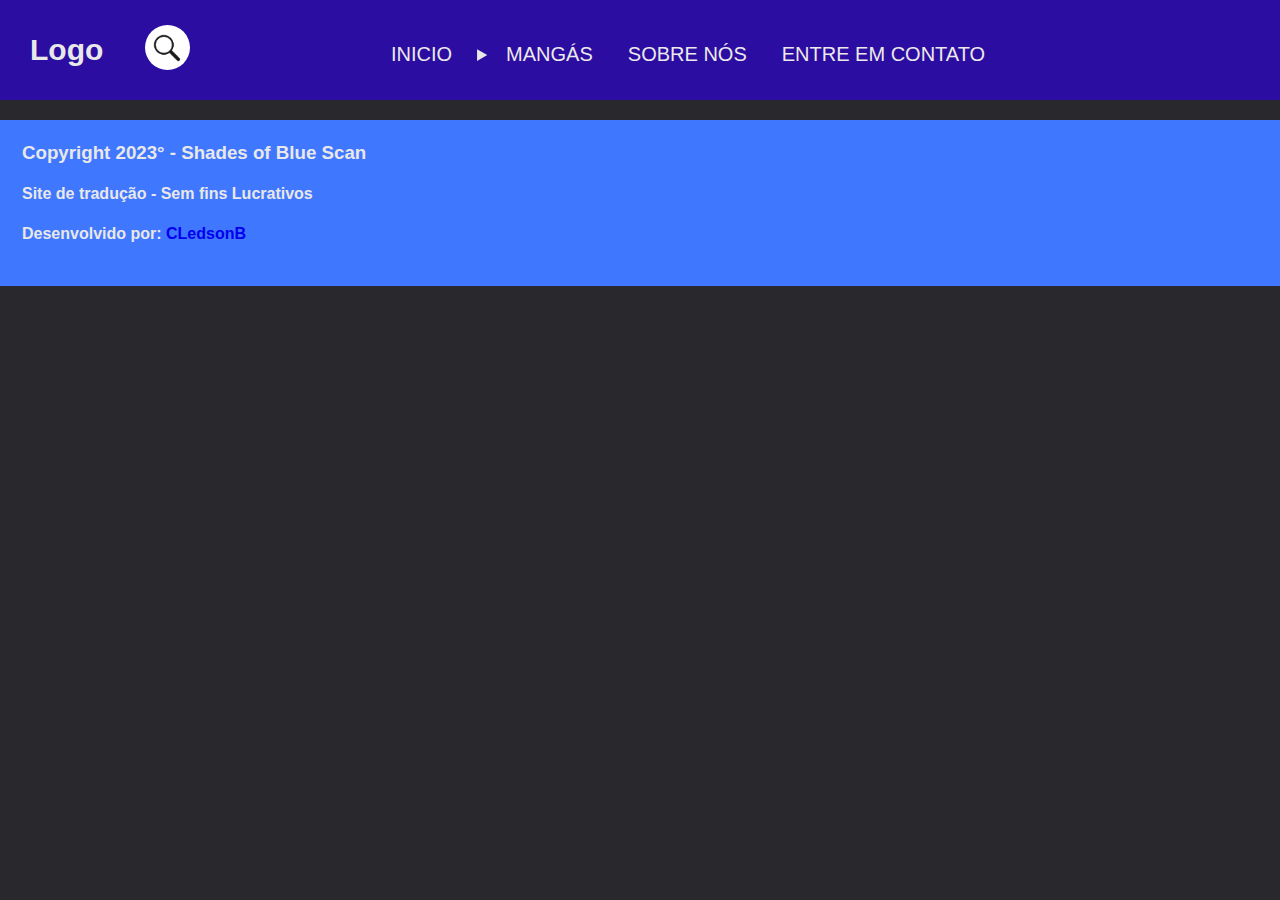
==== contato.html @ 1ce6dc35 "adcionePaginaDeContatos" ====
<!DOCTYPE html>
<html lang="pt-br">

<head>
	<meta http-equiv="content-type" content="text/html; charset=UTF-8" />
	<meta http-equiv="X-UA-Compatible" content="IE=edge">
	<meta name="viewport" content="width=device-width, initial-scale=1.0">

	<meta name="author" content="CLedsonB, Anna, Jully, Lui. Mah, Sayuri">
 	<meta name="description" content="Blog para a publicação de mangás, manhwas, manhua, webcomic e webtoon traduzidos de fã para fã">
 	<meta name="keywords" content="mangás, manhua, manhwas, fandom, yaio, webcomic, webtoon">
	<meta name="robots" content="index,nofollow">
	<meta name="rating" content="17 years"/>
	<meta name="copyright" content="© 2023 - CLedsonB"/>
  
 	<link rel="stylesheet" href="css/root.css" type="text/css">
	<link rel="stylesheet" href="css/style.css" type="text/css" >
	<link rel="stylesheet" href="css/hamburgers.css" type="text/css">


	<title>Shades of Blue Scan - O seu cabaré</title>
</head>
<body>
    <input type="checkbox" id="Ipesquisa">
       <div class="campoPesquisa">
              <input type="text" placeholder="Pesquisar por Titulo ou Autor..." class="barraPesquisa">
              <button class="botaoPesquisa">Pesquisar</button>
     </div>
       <nav>
           <input type="checkbox" id="Inav">
           <label for="Inav" class="hamburger hamburger--stand" onclick="cliqueUm()" id="Lnav">
               <span class="hamburger-box">
               <span class="hamburger-inner"></span>
               </span>
           </label>
           <label for="Ipesquisa" id="Lpesquisa">
           <img src="icons/lupa.png" class="lupa" alt="Buscar">
           </label>
           
           <label class="logo">Logo</label>
           <ul>
               <li><a href="#">Inicio</a></li>
               <li>
                 <details>
                 <summary>
                   <a href="#">mangás</a>
                 </summary>
                 <div class="bordaSubmenu">
                    <p class="subcategoria"><a href="#">Todos</a></p>
                    <p class="subcategoria"><a href="#">Em andamento</a></p>
                    <p class="subcategoria"><a href="#">Concluidos</a></p>
                  </div>
                 </details>
               </li>
               <li><a href="#">Sobre Nós</a></li>
               <li><a href="#">Entre em Contato</a></li>
           </ul>
       </nav>
    <div class="conteudo">
    </div>
</body>

<script src="js/hamburgers.js"></script>
<script src="js/banco.js"></script>
<script src="js/exibirManga.js"></script>

<footer>
  <div class="rodape">
    <h3>Copyright 2023° - Shades of Blue Scan</h3>
    <h4>Site de tradução - Sem fins Lucrativos</h4>
    <h4>Desenvolvido por: <a href="https://cledsonb.github.io">CLedsonB</a></h4>
  </div>
</footer>
</html>
---- css/root.css ----
body, main, footer,
span, img, a, h1, h3,
div, input, ul, li, button,
input, label {
    margin: 0;
    padding: 0;
    border: none;
    box-sizing: border-box;
    list-style: none;
    text-decoration: none;
    outline: none;   
}

:root {
    
    /* Presentes no index.html */
    
  --fundoPainel:  #2c0da1;
  --fundoBarraPesquisa: #2e38b9;
  --fundoBotao: #3ec6f9;
  --fundoBotaoHover: #236f8b;
  --link: #ebe9e9;
  --linkVisitado: #662bff;
  --fundoCorpo: #29292d;
  --letraCorpo: #e8e8e8;
  --bordaManga: #2b43ff;
  --tituloManga : #ffffff;
  --fundoRodape: #4077ff;
  --bordaCapitulo: #3c8e99;
  
}
---- css/style.css ----
/* Estilos para dispositivos móveis */

body {
    background-color: var(--fundoCorpo);
    color: var(--letraCorpo);
    font-family: Arial, Helvetica, sans-serif;
}

.conteudo {
  margin: 40px 20px;
  font-size: 16px;
}

 /*  ESPACO DA LOGO */

label.logo {
    display:block;
    font-size: 30px;
    line-height: 100px;
    padding: 0 85px;
    font-weight: bold;
    align-items: center;
    background-color: var(--fundoPainel);
}

.lupa {
  position: relative;
  top: -4px;
  left: -5px;
  width: 30px;
  height: 30px;
}


/* BARRA DE PESQUISA*/

.campoPesquisa {
  position: absolute;
  display: flex;
  width: 100%;
  height: 80px;
  top:-100px;
  left: 0px;
  padding: 0 20px;
  align-items: center;
  background: var(--fundoBarraPesquisa);
  transition: all .5s;
}

.barraPesquisa {
  width:80%;
  height: 30px;
  top: 50px;
  padding: 20px;
}
  
.botaoPesquisa {
  background: var(--fundoBotao);
  color: #000000;
  border: none;
  font-weight: 600;
  height: 44px;
  width: auto;
  padding: 15px 5px;
  text-align: center;
  align-items: center;
}
.botaoPesquisa:hover {
  background: var(--fundoBotaoHover);
}

/*  NAVEGAÇÃO LATERAL */

nav {
    height: 80px;
    width: 100%;
}

nav ul {
    position: fixed;
    width:100%;
    height: 100vh;
    background: var(--fundoPainel);
    top: 0px;
    left: -777px;
    text-align: center;
    transition: all .5s;
}

nav ul li {
    display: block;
    margin: 50px 0;
    padding-left: 90px;
    line-height: 30px;
    align-items: center;
}
nav ul li a {
    color: var(--link);
    font-size: 16px;
    padding: 10px;
    border-radius: 3px;
    text-transform: uppercase;
}
.subcategoria {
  margin: 40px 0;
}
a:active, a:hover {
    background: none;
     color: var(--linkVisitado);
}
.tituloAgrupamento {
  border-bottom: 2px solid var(--bordaManga);
  margin: 15px 0;
  text-transform: uppercase;
}

/*  TRANSIÇÕES */

/*  -- 1 -- */

#Inav, #Ipesquisa {
  display: none;
}

#Lnav {
    font-size: 25px;
    float: right;
    line-height: 80px;
    margin-right: 40px;
    cursor: pointer;
    display: block;
}

#Inav:checked ~ ul {
  left: -120px;
}

/*  -- 2 -- */

#Lpesquisa {
  float: right;
  text-align: center;  
  margin: 25px 5px;
  width: 45px;
  height: 45px;
  padding: 12px;
  border-radius: 50%;
  cursor: pointer;
  background-color: #ffffff;
}

#Ipesquisa:checked ~ .campoPesquisa{
    top: 10px;
    position: static;
    transition: all .5s;
}

/* UNIDADE DE MANGA */

.manga {
  width: 160px;
  margin: 10px 5px;
  display: inline-block;
  text-align: center;
}
.capa {
  border: 2px solid var(--bordaManga);
  border-radius: 5px;
  width: 160px;
}
.capitulo:hover {
  color: #252525;
}
.capitulo {
  width: 140px;
  font-size: 12px;
  padding: 6px 10px;
  border-radius: 15px;
  background-color: var(--bordaCapitulo);
  color: var(--tituloManga);
}
.titulo {
  margin: 10px 0;
  padding: 2px;
  text-transform: uppercase;
  font-size: 14px;
  color: var(--tituloManga);
  border: 2px solid var(--tituloManga);
  background-color: #1d075f;
}

  /*  PAGINAS */

  .numeroPagina {
  display: inline-block;
  margin: 10px;
}
.pagina {
  margin: 4px 2px;
  padding: 5px ;
  font-size: 18px;
  background-color: var(--fundoCorpo);
  color: var(--letraCorpo);
  border-right: 2px solid var(--fundoBotao);
}

/* RODAPE */

.rodape {
  width: 100%;
  padding: 20px;
  background-color: var(--fundoRodape);
  border: 2px solid var(--fundoRodape);  
}

/*   REPONSIVIDADE  *
 *                  *
 * P  0px - 766px   *
 * M 767px - 1022px *
 * G 1023px -  +++  *
 *                  *
 ********************/


  /* Estilos para tablet */

  @media only screen and (min-width: 767px) {
    #Lnav {
      display: none;
    }
    #Lpesquisa {
      float: left;
      position: absolute;
      left: 140px;
    }
    label.logo {
      font-size: 30px;
      padding-left: 30px;
    }
    nav ul {
      position: absolute;
      top: 14px;
      left: 240px;
      display: block;
      float: right;
      height: 80px;
      width: 70%;
      font-size: 18px;
      
    }
    nav ul li {
      position: static;
      display: inline-block;
      margin: 6px;
      padding: 0;
  }
    nav ul li a {
      font-size: 16px;
    }
    .subcategoria {
      margin: 5px 0;
    }
    details {
      background: var(--fundoPainel); 
    }
    .bordaSubmenu {
      position: absolute;
      top: 54px;
      border: 1px solid #6a78ff;
      background-color: var(--fundoPainel);
    }
    #Ipesquisa:checked ~ nav ul {
      top: 90px;
    }
    
}


/* Estilos para notebook */

@media only screen and (min-width: 1023px) {
    #Lnav {
      display: none;
    }
    ul {
      float: right;
      margin-right: 20px;
      
    }
    nav ul li {
      display: inline-block;
      line-height: 80px;
      margin: 0 5px;
    }
    nav ul li a {
      font-size: 20px;
    }
    a:active, a:hover {
      background: (--corLinkVisitado);
      transition: .5s;
    }
}
---- css/hamburgers.css ----
/*!
 * Hamburgers
 * @description Tasty CSS-animated hamburgers
 * @author Jonathan Suh @jonsuh
 * @site https://jonsuh.com/hamburgers
 * @link https://github.com/jonsuh/hamburgers
 */
 .hamburger {
    padding: 15px 15px;
    display: inline-block;
    cursor: pointer;
    transition-property: opacity, filter;
    transition-duration: 0.15s;
    transition-timing-function: linear;
    font: inherit;
    color: inherit;
    text-transform: none;
    background-color: transparent;
    border: 0;
    margin: 0;
    overflow: visible; }
    .hamburger:hover {
      opacity: 0.7; }
    .hamburger.is-active:hover {
      opacity: 0.7; }
    .hamburger.is-active .hamburger-inner,
    .hamburger.is-active .hamburger-inner::before,
    .hamburger.is-active .hamburger-inner::after {
      background-color: #000; }
  
  .hamburger-box {
    width: 40px;
    height: 24px;
    display: inline-block;
    position: relative; }
  
  .hamburger-inner {
    display: block;
    top: 50%;
    margin-top: -2px; }
    .hamburger-inner, .hamburger-inner::before, .hamburger-inner::after {
      width: 40px;
      height: 4px;
      background-color: #000;
      border-radius: 4px;
      position: absolute;
      transition-property: transform;
      transition-duration: 0.15s;
      transition-timing-function: ease; }
    .hamburger-inner::before, .hamburger-inner::after {
      content: "";
      display: block; }
    .hamburger-inner::before {
      top: -10px; }
    .hamburger-inner::after {
      bottom: -10px; }
  
  /*
     * 3DX
     */
  .hamburger--3dx .hamburger-box {
    perspective: 80px; }
  
  .hamburger--3dx .hamburger-inner {
    transition: transform 0.15s cubic-bezier(0.645, 0.045, 0.355, 1), background-color 0s 0.1s cubic-bezier(0.645, 0.045, 0.355, 1); }
    .hamburger--3dx .hamburger-inner::before, .hamburger--3dx .hamburger-inner::after {
      transition: transform 0s 0.1s cubic-bezier(0.645, 0.045, 0.355, 1); }
  
  .hamburger--3dx.is-active .hamburger-inner {
    background-color: transparent !important;
    transform: rotateY(180deg); }
    .hamburger--3dx.is-active .hamburger-inner::before {
      transform: translate3d(0, 10px, 0) rotate(45deg); }
    .hamburger--3dx.is-active .hamburger-inner::after {
      transform: translate3d(0, -10px, 0) rotate(-45deg); }
  
  /*
     * 3DX Reverse
     */
  .hamburger--3dx-r .hamburger-box {
    perspective: 80px; }
  
  .hamburger--3dx-r .hamburger-inner {
    transition: transform 0.15s cubic-bezier(0.645, 0.045, 0.355, 1), background-color 0s 0.1s cubic-bezier(0.645, 0.045, 0.355, 1); }
    .hamburger--3dx-r .hamburger-inner::before, .hamburger--3dx-r .hamburger-inner::after {
      transition: transform 0s 0.1s cubic-bezier(0.645, 0.045, 0.355, 1); }
  
  .hamburger--3dx-r.is-active .hamburger-inner {
    background-color: transparent !important;
    transform: rotateY(-180deg); }
    .hamburger--3dx-r.is-active .hamburger-inner::before {
      transform: translate3d(0, 10px, 0) rotate(45deg); }
    .hamburger--3dx-r.is-active .hamburger-inner::after {
      transform: translate3d(0, -10px, 0) rotate(-45deg); }
  
  /*
     * 3DY
     */
  .hamburger--3dy .hamburger-box {
    perspective: 80px; }
  
  .hamburger--3dy .hamburger-inner {
    transition: transform 0.15s cubic-bezier(0.645, 0.045, 0.355, 1), background-color 0s 0.1s cubic-bezier(0.645, 0.045, 0.355, 1); }
    .hamburger--3dy .hamburger-inner::before, .hamburger--3dy .hamburger-inner::after {
      transition: transform 0s 0.1s cubic-bezier(0.645, 0.045, 0.355, 1); }
  
  .hamburger--3dy.is-active .hamburger-inner {
    background-color: transparent !important;
    transform: rotateX(-180deg); }
    .hamburger--3dy.is-active .hamburger-inner::before {
      transform: translate3d(0, 10px, 0) rotate(45deg); }
    .hamburger--3dy.is-active .hamburger-inner::after {
      transform: translate3d(0, -10px, 0) rotate(-45deg); }
  
  /*
     * 3DY Reverse
     */
  .hamburger--3dy-r .hamburger-box {
    perspective: 80px; }
  
  .hamburger--3dy-r .hamburger-inner {
    transition: transform 0.15s cubic-bezier(0.645, 0.045, 0.355, 1), background-color 0s 0.1s cubic-bezier(0.645, 0.045, 0.355, 1); }
    .hamburger--3dy-r .hamburger-inner::before, .hamburger--3dy-r .hamburger-inner::after {
      transition: transform 0s 0.1s cubic-bezier(0.645, 0.045, 0.355, 1); }
  
  .hamburger--3dy-r.is-active .hamburger-inner {
    background-color: transparent !important;
    transform: rotateX(180deg); }
    .hamburger--3dy-r.is-active .hamburger-inner::before {
      transform: translate3d(0, 10px, 0) rotate(45deg); }
    .hamburger--3dy-r.is-active .hamburger-inner::after {
      transform: translate3d(0, -10px, 0) rotate(-45deg); }
  
  /*
     * 3DXY
     */
  .hamburger--3dxy .hamburger-box {
    perspective: 80px; }
  
  .hamburger--3dxy .hamburger-inner {
    transition: transform 0.15s cubic-bezier(0.645, 0.045, 0.355, 1), background-color 0s 0.1s cubic-bezier(0.645, 0.045, 0.355, 1); }
    .hamburger--3dxy .hamburger-inner::before, .hamburger--3dxy .hamburger-inner::after {
      transition: transform 0s 0.1s cubic-bezier(0.645, 0.045, 0.355, 1); }
  
  .hamburger--3dxy.is-active .hamburger-inner {
    background-color: transparent !important;
    transform: rotateX(180deg) rotateY(180deg); }
    .hamburger--3dxy.is-active .hamburger-inner::before {
      transform: translate3d(0, 10px, 0) rotate(45deg); }
    .hamburger--3dxy.is-active .hamburger-inner::after {
      transform: translate3d(0, -10px, 0) rotate(-45deg); }
  
  /*
     * 3DXY Reverse
     */
  .hamburger--3dxy-r .hamburger-box {
    perspective: 80px; }
  
  .hamburger--3dxy-r .hamburger-inner {
    transition: transform 0.15s cubic-bezier(0.645, 0.045, 0.355, 1), background-color 0s 0.1s cubic-bezier(0.645, 0.045, 0.355, 1); }
    .hamburger--3dxy-r .hamburger-inner::before, .hamburger--3dxy-r .hamburger-inner::after {
      transition: transform 0s 0.1s cubic-bezier(0.645, 0.045, 0.355, 1); }
  
  .hamburger--3dxy-r.is-active .hamburger-inner {
    background-color: transparent !important;
    transform: rotateX(180deg) rotateY(180deg) rotateZ(-180deg); }
    .hamburger--3dxy-r.is-active .hamburger-inner::before {
      transform: translate3d(0, 10px, 0) rotate(45deg); }
    .hamburger--3dxy-r.is-active .hamburger-inner::after {
      transform: translate3d(0, -10px, 0) rotate(-45deg); }
  
  /*
     * Arrow
     */
  .hamburger--arrow.is-active .hamburger-inner::before {
    transform: translate3d(-8px, 0, 0) rotate(-45deg) scale(0.7, 1); }
  
  .hamburger--arrow.is-active .hamburger-inner::after {
    transform: translate3d(-8px, 0, 0) rotate(45deg) scale(0.7, 1); }
  
  /*
     * Arrow Right
     */
  .hamburger--arrow-r.is-active .hamburger-inner::before {
    transform: translate3d(8px, 0, 0) rotate(45deg) scale(0.7, 1); }
  
  .hamburger--arrow-r.is-active .hamburger-inner::after {
    transform: translate3d(8px, 0, 0) rotate(-45deg) scale(0.7, 1); }
  
  /*
     * Arrow Alt
     */
  .hamburger--arrowalt .hamburger-inner::before {
    transition: top 0.1s 0.1s ease, transform 0.1s cubic-bezier(0.165, 0.84, 0.44, 1); }
  
  .hamburger--arrowalt .hamburger-inner::after {
    transition: bottom 0.1s 0.1s ease, transform 0.1s cubic-bezier(0.165, 0.84, 0.44, 1); }
  
  .hamburger--arrowalt.is-active .hamburger-inner::before {
    top: 0;
    transform: translate3d(-8px, -10px, 0) rotate(-45deg) scale(0.7, 1);
    transition: top 0.1s ease, transform 0.1s 0.1s cubic-bezier(0.895, 0.03, 0.685, 0.22); }
  
  .hamburger--arrowalt.is-active .hamburger-inner::after {
    bottom: 0;
    transform: translate3d(-8px, 10px, 0) rotate(45deg) scale(0.7, 1);
    transition: bottom 0.1s ease, transform 0.1s 0.1s cubic-bezier(0.895, 0.03, 0.685, 0.22); }
  
  /*
     * Arrow Alt Right
     */
  .hamburger--arrowalt-r .hamburger-inner::before {
    transition: top 0.1s 0.1s ease, transform 0.1s cubic-bezier(0.165, 0.84, 0.44, 1); }
  
  .hamburger--arrowalt-r .hamburger-inner::after {
    transition: bottom 0.1s 0.1s ease, transform 0.1s cubic-bezier(0.165, 0.84, 0.44, 1); }
  
  .hamburger--arrowalt-r.is-active .hamburger-inner::before {
    top: 0;
    transform: translate3d(8px, -10px, 0) rotate(45deg) scale(0.7, 1);
    transition: top 0.1s ease, transform 0.1s 0.1s cubic-bezier(0.895, 0.03, 0.685, 0.22); }
  
  .hamburger--arrowalt-r.is-active .hamburger-inner::after {
    bottom: 0;
    transform: translate3d(8px, 10px, 0) rotate(-45deg) scale(0.7, 1);
    transition: bottom 0.1s ease, transform 0.1s 0.1s cubic-bezier(0.895, 0.03, 0.685, 0.22); }
  
  /*
     * Arrow Turn
     */
  .hamburger--arrowturn.is-active .hamburger-inner {
    transform: rotate(-180deg); }
    .hamburger--arrowturn.is-active .hamburger-inner::before {
      transform: translate3d(8px, 0, 0) rotate(45deg) scale(0.7, 1); }
    .hamburger--arrowturn.is-active .hamburger-inner::after {
      transform: translate3d(8px, 0, 0) rotate(-45deg) scale(0.7, 1); }
  
  /*
     * Arrow Turn Right
     */
  .hamburger--arrowturn-r.is-active .hamburger-inner {
    transform: rotate(-180deg); }
    .hamburger--arrowturn-r.is-active .hamburger-inner::before {
      transform: translate3d(-8px, 0, 0) rotate(-45deg) scale(0.7, 1); }
    .hamburger--arrowturn-r.is-active .hamburger-inner::after {
      transform: translate3d(-8px, 0, 0) rotate(45deg) scale(0.7, 1); }
  
  /*
     * Boring
     */
  .hamburger--boring .hamburger-inner, .hamburger--boring .hamburger-inner::before, .hamburger--boring .hamburger-inner::after {
    transition-property: none; }
  
  .hamburger--boring.is-active .hamburger-inner {
    transform: rotate(45deg); }
    .hamburger--boring.is-active .hamburger-inner::before {
      top: 0;
      opacity: 0; }
    .hamburger--boring.is-active .hamburger-inner::after {
      bottom: 0;
      transform: rotate(-90deg); }
  
  /*
     * Collapse
     */
  .hamburger--collapse .hamburger-inner {
    top: auto;
    bottom: 0;
    transition-duration: 0.13s;
    transition-delay: 0.13s;
    transition-timing-function: cubic-bezier(0.55, 0.055, 0.675, 0.19); }
    .hamburger--collapse .hamburger-inner::after {
      top: -20px;
      transition: top 0.2s 0.2s cubic-bezier(0.33333, 0.66667, 0.66667, 1), opacity 0.1s linear; }
    .hamburger--collapse .hamburger-inner::before {
      transition: top 0.12s 0.2s cubic-bezier(0.33333, 0.66667, 0.66667, 1), transform 0.13s cubic-bezier(0.55, 0.055, 0.675, 0.19); }
  
  .hamburger--collapse.is-active .hamburger-inner {
    transform: translate3d(0, -10px, 0) rotate(-45deg);
    transition-delay: 0.22s;
    transition-timing-function: cubic-bezier(0.215, 0.61, 0.355, 1); }
    .hamburger--collapse.is-active .hamburger-inner::after {
      top: 0;
      opacity: 0;
      transition: top 0.2s cubic-bezier(0.33333, 0, 0.66667, 0.33333), opacity 0.1s 0.22s linear; }
    .hamburger--collapse.is-active .hamburger-inner::before {
      top: 0;
      transform: rotate(-90deg);
      transition: top 0.1s 0.16s cubic-bezier(0.33333, 0, 0.66667, 0.33333), transform 0.13s 0.25s cubic-bezier(0.215, 0.61, 0.355, 1); }
  
  /*
     * Collapse Reverse
     */
  .hamburger--collapse-r .hamburger-inner {
    top: auto;
    bottom: 0;
    transition-duration: 0.13s;
    transition-delay: 0.13s;
    transition-timing-function: cubic-bezier(0.55, 0.055, 0.675, 0.19); }
    .hamburger--collapse-r .hamburger-inner::after {
      top: -20px;
      transition: top 0.2s 0.2s cubic-bezier(0.33333, 0.66667, 0.66667, 1), opacity 0.1s linear; }
    .hamburger--collapse-r .hamburger-inner::before {
      transition: top 0.12s 0.2s cubic-bezier(0.33333, 0.66667, 0.66667, 1), transform 0.13s cubic-bezier(0.55, 0.055, 0.675, 0.19); }
  
  .hamburger--collapse-r.is-active .hamburger-inner {
    transform: translate3d(0, -10px, 0) rotate(45deg);
    transition-delay: 0.22s;
    transition-timing-function: cubic-bezier(0.215, 0.61, 0.355, 1); }
    .hamburger--collapse-r.is-active .hamburger-inner::after {
      top: 0;
      opacity: 0;
      transition: top 0.2s cubic-bezier(0.33333, 0, 0.66667, 0.33333), opacity 0.1s 0.22s linear; }
    .hamburger--collapse-r.is-active .hamburger-inner::before {
      top: 0;
      transform: rotate(90deg);
      transition: top 0.1s 0.16s cubic-bezier(0.33333, 0, 0.66667, 0.33333), transform 0.13s 0.25s cubic-bezier(0.215, 0.61, 0.355, 1); }
  
  /*
     * Elastic
     */
  .hamburger--elastic .hamburger-inner {
    top: 2px;
    transition-duration: 0.275s;
    transition-timing-function: cubic-bezier(0.68, -0.55, 0.265, 1.55); }
    .hamburger--elastic .hamburger-inner::before {
      top: 10px;
      transition: opacity 0.125s 0.275s ease; }
    .hamburger--elastic .hamburger-inner::after {
      top: 20px;
      transition: transform 0.275s cubic-bezier(0.68, -0.55, 0.265, 1.55); }
  
  .hamburger--elastic.is-active .hamburger-inner {
    transform: translate3d(0, 10px, 0) rotate(135deg);
    transition-delay: 0.075s; }
    .hamburger--elastic.is-active .hamburger-inner::before {
      transition-delay: 0s;
      opacity: 0; }
    .hamburger--elastic.is-active .hamburger-inner::after {
      transform: translate3d(0, -20px, 0) rotate(-270deg);
      transition-delay: 0.075s; }
  
  /*
     * Elastic Reverse
     */
  .hamburger--elastic-r .hamburger-inner {
    top: 2px;
    transition-duration: 0.275s;
    transition-timing-function: cubic-bezier(0.68, -0.55, 0.265, 1.55); }
    .hamburger--elastic-r .hamburger-inner::before {
      top: 10px;
      transition: opacity 0.125s 0.275s ease; }
    .hamburger--elastic-r .hamburger-inner::after {
      top: 20px;
      transition: transform 0.275s cubic-bezier(0.68, -0.55, 0.265, 1.55); }
  
  .hamburger--elastic-r.is-active .hamburger-inner {
    transform: translate3d(0, 10px, 0) rotate(-135deg);
    transition-delay: 0.075s; }
    .hamburger--elastic-r.is-active .hamburger-inner::before {
      transition-delay: 0s;
      opacity: 0; }
    .hamburger--elastic-r.is-active .hamburger-inner::after {
      transform: translate3d(0, -20px, 0) rotate(270deg);
      transition-delay: 0.075s; }
  
  /*
     * Emphatic
     */
  .hamburger--emphatic {
    overflow: hidden; }
    .hamburger--emphatic .hamburger-inner {
      transition: background-color 0.125s 0.175s ease-in; }
      .hamburger--emphatic .hamburger-inner::before {
        left: 0;
        transition: transform 0.125s cubic-bezier(0.6, 0.04, 0.98, 0.335), top 0.05s 0.125s linear, left 0.125s 0.175s ease-in; }
      .hamburger--emphatic .hamburger-inner::after {
        top: 10px;
        right: 0;
        transition: transform 0.125s cubic-bezier(0.6, 0.04, 0.98, 0.335), top 0.05s 0.125s linear, right 0.125s 0.175s ease-in; }
    .hamburger--emphatic.is-active .hamburger-inner {
      transition-delay: 0s;
      transition-timing-function: ease-out;
      background-color: transparent !important; }
      .hamburger--emphatic.is-active .hamburger-inner::before {
        left: -80px;
        top: -80px;
        transform: translate3d(80px, 80px, 0) rotate(45deg);
        transition: left 0.125s ease-out, top 0.05s 0.125s linear, transform 0.125s 0.175s cubic-bezier(0.075, 0.82, 0.165, 1); }
      .hamburger--emphatic.is-active .hamburger-inner::after {
        right: -80px;
        top: -80px;
        transform: translate3d(-80px, 80px, 0) rotate(-45deg);
        transition: right 0.125s ease-out, top 0.05s 0.125s linear, transform 0.125s 0.175s cubic-bezier(0.075, 0.82, 0.165, 1); }
  
  /*
     * Emphatic Reverse
     */
  .hamburger--emphatic-r {
    overflow: hidden; }
    .hamburger--emphatic-r .hamburger-inner {
      transition: background-color 0.125s 0.175s ease-in; }
      .hamburger--emphatic-r .hamburger-inner::before {
        left: 0;
        transition: transform 0.125s cubic-bezier(0.6, 0.04, 0.98, 0.335), top 0.05s 0.125s linear, left 0.125s 0.175s ease-in; }
      .hamburger--emphatic-r .hamburger-inner::after {
        top: 10px;
        right: 0;
        transition: transform 0.125s cubic-bezier(0.6, 0.04, 0.98, 0.335), top 0.05s 0.125s linear, right 0.125s 0.175s ease-in; }
    .hamburger--emphatic-r.is-active .hamburger-inner {
      transition-delay: 0s;
      transition-timing-function: ease-out;
      background-color: transparent !important; }
      .hamburger--emphatic-r.is-active .hamburger-inner::before {
        left: -80px;
        top: 80px;
        transform: translate3d(80px, -80px, 0) rotate(-45deg);
        transition: left 0.125s ease-out, top 0.05s 0.125s linear, transform 0.125s 0.175s cubic-bezier(0.075, 0.82, 0.165, 1); }
      .hamburger--emphatic-r.is-active .hamburger-inner::after {
        right: -80px;
        top: 80px;
        transform: translate3d(-80px, -80px, 0) rotate(45deg);
        transition: right 0.125s ease-out, top 0.05s 0.125s linear, transform 0.125s 0.175s cubic-bezier(0.075, 0.82, 0.165, 1); }
  
  /*
     * Minus
     */
  .hamburger--minus .hamburger-inner::before, .hamburger--minus .hamburger-inner::after {
    transition: bottom 0.08s 0s ease-out, top 0.08s 0s ease-out, opacity 0s linear; }
  
  .hamburger--minus.is-active .hamburger-inner::before, .hamburger--minus.is-active .hamburger-inner::after {
    opacity: 0;
    transition: bottom 0.08s ease-out, top 0.08s ease-out, opacity 0s 0.08s linear; }
  
  .hamburger--minus.is-active .hamburger-inner::before {
    top: 0; }
  
  .hamburger--minus.is-active .hamburger-inner::after {
    bottom: 0; }
  
  /*
     * Slider
     */
  .hamburger--slider .hamburger-inner {
    top: 2px; }
    .hamburger--slider .hamburger-inner::before {
      top: 10px;
      transition-property: transform, opacity;
      transition-timing-function: ease;
      transition-duration: 0.15s; }
    .hamburger--slider .hamburger-inner::after {
      top: 20px; }
  
  .hamburger--slider.is-active .hamburger-inner {
    transform: translate3d(0, 10px, 0) rotate(45deg); }
    .hamburger--slider.is-active .hamburger-inner::before {
      transform: rotate(-45deg) translate3d(-5.71429px, -6px, 0);
      opacity: 0; }
    .hamburger--slider.is-active .hamburger-inner::after {
      transform: translate3d(0, -20px, 0) rotate(-90deg); }
  
  /*
     * Slider Reverse
     */
  .hamburger--slider-r .hamburger-inner {
    top: 2px; }
    .hamburger--slider-r .hamburger-inner::before {
      top: 10px;
      transition-property: transform, opacity;
      transition-timing-function: ease;
      transition-duration: 0.15s; }
    .hamburger--slider-r .hamburger-inner::after {
      top: 20px; }
  
  .hamburger--slider-r.is-active .hamburger-inner {
    transform: translate3d(0, 10px, 0) rotate(-45deg); }
    .hamburger--slider-r.is-active .hamburger-inner::before {
      transform: rotate(45deg) translate3d(5.71429px, -6px, 0);
      opacity: 0; }
    .hamburger--slider-r.is-active .hamburger-inner::after {
      transform: translate3d(0, -20px, 0) rotate(90deg); }
  
  /*
     * Spin
     */
  .hamburger--spin .hamburger-inner {
    transition-duration: 0.22s;
    transition-timing-function: cubic-bezier(0.55, 0.055, 0.675, 0.19); }
    .hamburger--spin .hamburger-inner::before {
      transition: top 0.1s 0.25s ease-in, opacity 0.1s ease-in; }
    .hamburger--spin .hamburger-inner::after {
      transition: bottom 0.1s 0.25s ease-in, transform 0.22s cubic-bezier(0.55, 0.055, 0.675, 0.19); }
  
  .hamburger--spin.is-active .hamburger-inner {
    transform: rotate(225deg);
    transition-delay: 0.12s;
    transition-timing-function: cubic-bezier(0.215, 0.61, 0.355, 1); }
    .hamburger--spin.is-active .hamburger-inner::before {
      top: 0;
      opacity: 0;
      transition: top 0.1s ease-out, opacity 0.1s 0.12s ease-out; }
    .hamburger--spin.is-active .hamburger-inner::after {
      bottom: 0;
      transform: rotate(-90deg);
      transition: bottom 0.1s ease-out, transform 0.22s 0.12s cubic-bezier(0.215, 0.61, 0.355, 1); }
  
  /*
     * Spin Reverse
     */
  .hamburger--spin-r .hamburger-inner {
    transition-duration: 0.22s;
    transition-timing-function: cubic-bezier(0.55, 0.055, 0.675, 0.19); }
    .hamburger--spin-r .hamburger-inner::before {
      transition: top 0.1s 0.25s ease-in, opacity 0.1s ease-in; }
    .hamburger--spin-r .hamburger-inner::after {
      transition: bottom 0.1s 0.25s ease-in, transform 0.22s cubic-bezier(0.55, 0.055, 0.675, 0.19); }
  
  .hamburger--spin-r.is-active .hamburger-inner {
    transform: rotate(-225deg);
    transition-delay: 0.12s;
    transition-timing-function: cubic-bezier(0.215, 0.61, 0.355, 1); }
    .hamburger--spin-r.is-active .hamburger-inner::before {
      top: 0;
      opacity: 0;
      transition: top 0.1s ease-out, opacity 0.1s 0.12s ease-out; }
    .hamburger--spin-r.is-active .hamburger-inner::after {
      bottom: 0;
      transform: rotate(90deg);
      transition: bottom 0.1s ease-out, transform 0.22s 0.12s cubic-bezier(0.215, 0.61, 0.355, 1); }
  
  /*
     * Spring
     */
  .hamburger--spring .hamburger-inner {
    top: 2px;
    transition: background-color 0s 0.13s linear; }
    .hamburger--spring .hamburger-inner::before {
      top: 10px;
      transition: top 0.1s 0.2s cubic-bezier(0.33333, 0.66667, 0.66667, 1), transform 0.13s cubic-bezier(0.55, 0.055, 0.675, 0.19); }
    .hamburger--spring .hamburger-inner::after {
      top: 20px;
      transition: top 0.2s 0.2s cubic-bezier(0.33333, 0.66667, 0.66667, 1), transform 0.13s cubic-bezier(0.55, 0.055, 0.675, 0.19); }
  
  .hamburger--spring.is-active .hamburger-inner {
    transition-delay: 0.22s;
    background-color: transparent !important; }
    .hamburger--spring.is-active .hamburger-inner::before {
      top: 0;
      transition: top 0.1s 0.15s cubic-bezier(0.33333, 0, 0.66667, 0.33333), transform 0.13s 0.22s cubic-bezier(0.215, 0.61, 0.355, 1);
      transform: translate3d(0, 10px, 0) rotate(45deg); }
    .hamburger--spring.is-active .hamburger-inner::after {
      top: 0;
      transition: top 0.2s cubic-bezier(0.33333, 0, 0.66667, 0.33333), transform 0.13s 0.22s cubic-bezier(0.215, 0.61, 0.355, 1);
      transform: translate3d(0, 10px, 0) rotate(-45deg); }
  
  /*
     * Spring Reverse
     */
  .hamburger--spring-r .hamburger-inner {
    top: auto;
    bottom: 0;
    transition-duration: 0.13s;
    transition-delay: 0s;
    transition-timing-function: cubic-bezier(0.55, 0.055, 0.675, 0.19); }
    .hamburger--spring-r .hamburger-inner::after {
      top: -20px;
      transition: top 0.2s 0.2s cubic-bezier(0.33333, 0.66667, 0.66667, 1), opacity 0s linear; }
    .hamburger--spring-r .hamburger-inner::before {
      transition: top 0.1s 0.2s cubic-bezier(0.33333, 0.66667, 0.66667, 1), transform 0.13s cubic-bezier(0.55, 0.055, 0.675, 0.19); }
  
  .hamburger--spring-r.is-active .hamburger-inner {
    transform: translate3d(0, -10px, 0) rotate(-45deg);
    transition-delay: 0.22s;
    transition-timing-function: cubic-bezier(0.215, 0.61, 0.355, 1); }
    .hamburger--spring-r.is-active .hamburger-inner::after {
      top: 0;
      opacity: 0;
      transition: top 0.2s cubic-bezier(0.33333, 0, 0.66667, 0.33333), opacity 0s 0.22s linear; }
    .hamburger--spring-r.is-active .hamburger-inner::before {
      top: 0;
      transform: rotate(90deg);
      transition: top 0.1s 0.15s cubic-bezier(0.33333, 0, 0.66667, 0.33333), transform 0.13s 0.22s cubic-bezier(0.215, 0.61, 0.355, 1); }
  
  /*
     * Stand
     */
  .hamburger--stand .hamburger-inner {
    transition: transform 0.075s 0.15s cubic-bezier(0.55, 0.055, 0.675, 0.19), background-color 0s 0.075s linear; }
    .hamburger--stand .hamburger-inner::before {
      transition: top 0.075s 0.075s ease-in, transform 0.075s 0s cubic-bezier(0.55, 0.055, 0.675, 0.19); }
    .hamburger--stand .hamburger-inner::after {
      transition: bottom 0.075s 0.075s ease-in, transform 0.075s 0s cubic-bezier(0.55, 0.055, 0.675, 0.19); }
  
  .hamburger--stand.is-active .hamburger-inner {
    transform: rotate(90deg);
    background-color: transparent !important;
    transition: transform 0.075s 0s cubic-bezier(0.215, 0.61, 0.355, 1), background-color 0s 0.15s linear; }
    .hamburger--stand.is-active .hamburger-inner::before {
      top: 0;
      transform: rotate(-45deg);
      transition: top 0.075s 0.1s ease-out, transform 0.075s 0.15s cubic-bezier(0.215, 0.61, 0.355, 1); }
    .hamburger--stand.is-active .hamburger-inner::after {
      bottom: 0;
      transform: rotate(45deg);
      transition: bottom 0.075s 0.1s ease-out, transform 0.075s 0.15s cubic-bezier(0.215, 0.61, 0.355, 1); }
  
  /*
     * Stand Reverse
     */
  .hamburger--stand-r .hamburger-inner {
    transition: transform 0.075s 0.15s cubic-bezier(0.55, 0.055, 0.675, 0.19), background-color 0s 0.075s linear; }
    .hamburger--stand-r .hamburger-inner::before {
      transition: top 0.075s 0.075s ease-in, transform 0.075s 0s cubic-bezier(0.55, 0.055, 0.675, 0.19); }
    .hamburger--stand-r .hamburger-inner::after {
      transition: bottom 0.075s 0.075s ease-in, transform 0.075s 0s cubic-bezier(0.55, 0.055, 0.675, 0.19); }
  
  .hamburger--stand-r.is-active .hamburger-inner {
    transform: rotate(-90deg);
    background-color: transparent !important;
    transition: transform 0.075s 0s cubic-bezier(0.215, 0.61, 0.355, 1), background-color 0s 0.15s linear; }
    .hamburger--stand-r.is-active .hamburger-inner::before {
      top: 0;
      transform: rotate(-45deg);
      transition: top 0.075s 0.1s ease-out, transform 0.075s 0.15s cubic-bezier(0.215, 0.61, 0.355, 1); }
    .hamburger--stand-r.is-active .hamburger-inner::after {
      bottom: 0;
      transform: rotate(45deg);
      transition: bottom 0.075s 0.1s ease-out, transform 0.075s 0.15s cubic-bezier(0.215, 0.61, 0.355, 1); }
  
  /*
     * Squeeze
     */
  .hamburger--squeeze .hamburger-inner {
    transition-duration: 0.075s;
    transition-timing-function: cubic-bezier(0.55, 0.055, 0.675, 0.19); }
    .hamburger--squeeze .hamburger-inner::before {
      transition: top 0.075s 0.12s ease, opacity 0.075s ease; }
    .hamburger--squeeze .hamburger-inner::after {
      transition: bottom 0.075s 0.12s ease, transform 0.075s cubic-bezier(0.55, 0.055, 0.675, 0.19); }
  
  .hamburger--squeeze.is-active .hamburger-inner {
    transform: rotate(45deg);
    transition-delay: 0.12s;
    transition-timing-function: cubic-bezier(0.215, 0.61, 0.355, 1); }
    .hamburger--squeeze.is-active .hamburger-inner::before {
      top: 0;
      opacity: 0;
      transition: top 0.075s ease, opacity 0.075s 0.12s ease; }
    .hamburger--squeeze.is-active .hamburger-inner::after {
      bottom: 0;
      transform: rotate(-90deg);
      transition: bottom 0.075s ease, transform 0.075s 0.12s cubic-bezier(0.215, 0.61, 0.355, 1); }
  
  /*
     * Vortex
     */
  .hamburger--vortex .hamburger-inner {
    transition-duration: 0.2s;
    transition-timing-function: cubic-bezier(0.19, 1, 0.22, 1); }
    .hamburger--vortex .hamburger-inner::before, .hamburger--vortex .hamburger-inner::after {
      transition-duration: 0s;
      transition-delay: 0.1s;
      transition-timing-function: linear; }
    .hamburger--vortex .hamburger-inner::before {
      transition-property: top, opacity; }
    .hamburger--vortex .hamburger-inner::after {
      transition-property: bottom, transform; }
  
  .hamburger--vortex.is-active .hamburger-inner {
    transform: rotate(765deg);
    transition-timing-function: cubic-bezier(0.19, 1, 0.22, 1); }
    .hamburger--vortex.is-active .hamburger-inner::before, .hamburger--vortex.is-active .hamburger-inner::after {
      transition-delay: 0s; }
    .hamburger--vortex.is-active .hamburger-inner::before {
      top: 0;
      opacity: 0; }
    .hamburger--vortex.is-active .hamburger-inner::after {
      bottom: 0;
      transform: rotate(90deg); }
  
  /*
     * Vortex Reverse
     */
  .hamburger--vortex-r .hamburger-inner {
    transition-duration: 0.2s;
    transition-timing-function: cubic-bezier(0.19, 1, 0.22, 1); }
    .hamburger--vortex-r .hamburger-inner::before, .hamburger--vortex-r .hamburger-inner::after {
      transition-duration: 0s;
      transition-delay: 0.1s;
      transition-timing-function: linear; }
    .hamburger--vortex-r .hamburger-inner::before {
      transition-property: top, opacity; }
    .hamburger--vortex-r .hamburger-inner::after {
      transition-property: bottom, transform; }
  
  .hamburger--vortex-r.is-active .hamburger-inner {
    transform: rotate(-765deg);
    transition-timing-function: cubic-bezier(0.19, 1, 0.22, 1); }
    .hamburger--vortex-r.is-active .hamburger-inner::before, .hamburger--vortex-r.is-active .hamburger-inner::after {
      transition-delay: 0s; }
    .hamburger--vortex-r.is-active .hamburger-inner::before {
      top: 0;
      opacity: 0; }
    .hamburger--vortex-r.is-active .hamburger-inner::after {
      bottom: 0;
      transform: rotate(-90deg); }
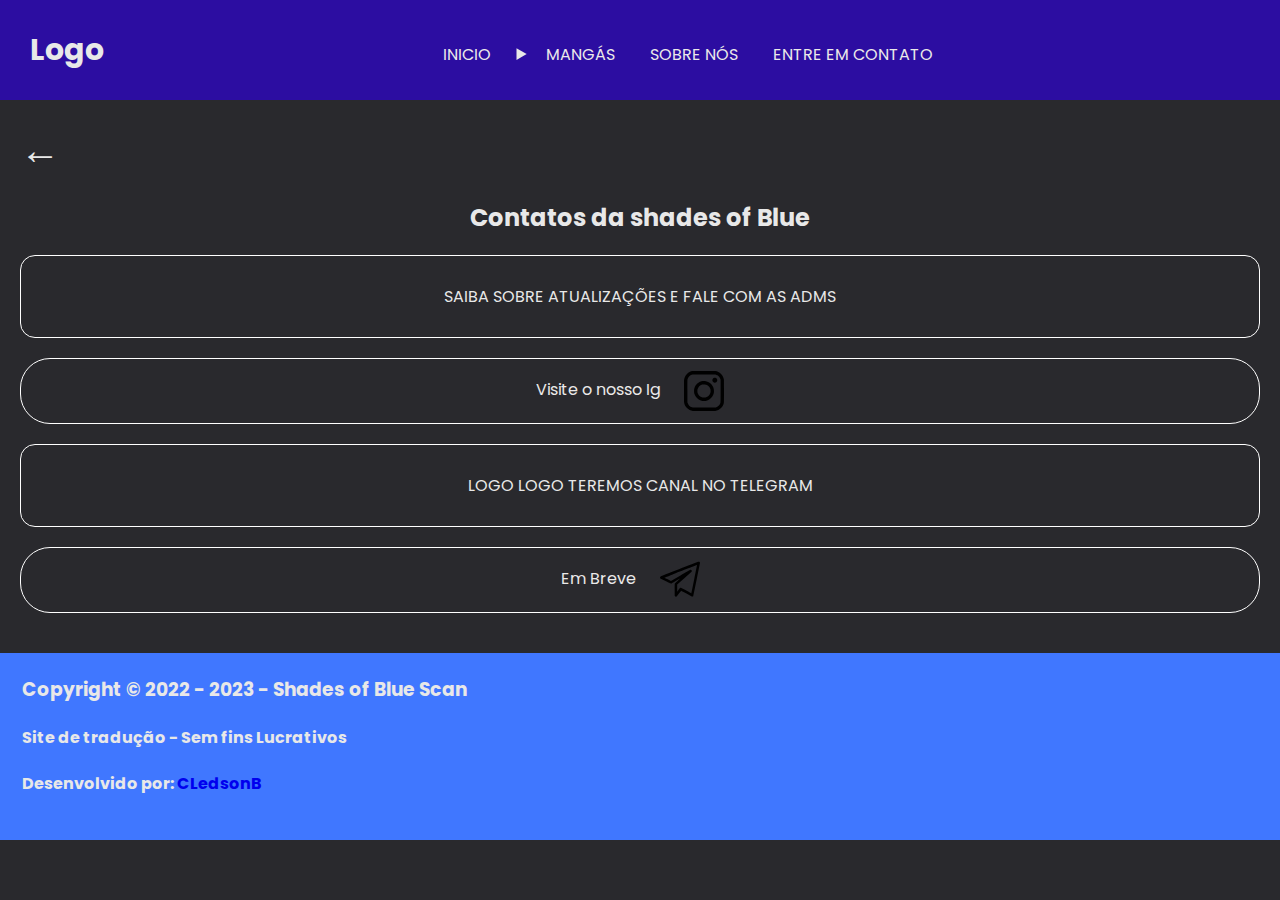
==== commit 632a31eb: "Update contato.html" ====
--- a/contato.html
+++ b/contato.html
@@ -6,26 +6,22 @@
 	<meta http-equiv="X-UA-Compatible" content="IE=edge">
 	<meta name="viewport" content="width=device-width, initial-scale=1.0">
 
-	<meta name="author" content="CLedsonB, Anna, Jully, Lui. Mah, Sayuri">
+	<meta name="author" content="CLedsonB, Anna, Jully, Lui, Mah, Sayuri">
  	<meta name="description" content="Blog para a publicação de mangás, manhwas, manhua, webcomic e webtoon traduzidos de fã para fã">
  	<meta name="keywords" content="mangás, manhua, manhwas, fandom, yaio, webcomic, webtoon">
 	<meta name="robots" content="index,nofollow">
 	<meta name="rating" content="17 years"/>
 	<meta name="copyright" content="© 2023 - CLedsonB"/>
   
- 	<link rel="stylesheet" href="css/root.css" type="text/css">
-	<link rel="stylesheet" href="css/style.css" type="text/css" >
+  <link rel="stylesheet" href="css/root.css" type="text/css">
+	<link rel="stylesheet" href="css/padrao.css" type="text/css">
+  <link rel="stylesheet" href="css/contato.css" type="text/css">
 	<link rel="stylesheet" href="css/hamburgers.css" type="text/css">
 
 
-	<title>Shades of Blue Scan - O seu cabaré</title>
+	<title>Fale com a gente - Shades of Blue Scan</title>
 </head>
 <body>
-    <input type="checkbox" id="Ipesquisa">
-       <div class="campoPesquisa">
-              <input type="text" placeholder="Pesquisar por Titulo ou Autor..." class="barraPesquisa">
-              <button class="botaoPesquisa">Pesquisar</button>
-     </div>
        <nav>
            <input type="checkbox" id="Inav">
            <label for="Inav" class="hamburger hamburger--stand" onclick="cliqueUm()" id="Lnav">
@@ -33,13 +29,10 @@
                <span class="hamburger-inner"></span>
                </span>
            </label>
-           <label for="Ipesquisa" id="Lpesquisa">
-           <img src="icons/lupa.png" class="lupa" alt="Buscar">
-           </label>
            
            <label class="logo">Logo</label>
-           <ul>
-               <li><a href="#">Inicio</a></li>
+           <ul class="nav-lateral">
+            <li><a href="./index.html">Inicio</a></li>
                <li>
                  <details>
                  <summary>
@@ -52,21 +45,41 @@
                   </div>
                  </details>
                </li>
-               <li><a href="#">Sobre Nós</a></li>
+               <li><a href="infoShadesOfBlue.html">Sobre Nós</a></li>
                <li><a href="#">Entre em Contato</a></li>
            </ul>
        </nav>
     <div class="conteudo">
+      <span><a href="./index.html" class="seta">&#8592;</a></span>
+      <h2 align="center">Contatos da shades of Blue</h2>
+
+      <ul class="listaRs">
+        <li class="unidadeTexto">
+          <p>Saiba sobre atualizações e fale com as adms</p>
+        </li>
+        <li class="unidadeRs">
+          <a href="https://instagram.com/shades.of.blue.scan?igshid=ZDdkNTZiNTM=" class="redesSociais">
+            <p class="textRedesSociais">Visite o nosso Ig</p>
+            <img src="./icons/instagram.svg" class="icone" align="center" alt="Intagram icone">
+          </a>
+        </li>
+        <li class="unidadeTexto">
+          <p>Logo logo teremos canal no telegram</p>
+        </li>
+        <li class="unidadeRs">
+          <a href="#" class="redesSociais">
+            <p class="textRedesSociais">Em Breve</p>
+            <img src="./icons/telegram.svg" class="icone" align="center" alt="Telegram icone">
+          </a>
+        </li>
+      </ul>
     </div>
 </body>
 
 <script src="js/hamburgers.js"></script>
-<script src="js/banco.js"></script>
-<script src="js/exibirManga.js"></script>
-
 <footer>
   <div class="rodape">
-    <h3>Copyright 2023° - Shades of Blue Scan</h3>
+    <h3>Copyright &copy; 2022 - 2023 - Shades of Blue Scan</h3>
     <h4>Site de tradução - Sem fins Lucrativos</h4>
     <h4>Desenvolvido por: <a href="https://cledsonb.github.io">CLedsonB</a></h4>
   </div>
--- a/css/padrao.css
+++ b/css/padrao.css
@@ -0,0 +1,243 @@
+/*   REPONSIVIDADE  *
+ *                  *
+ * P  0px - 766px   *
+ * M 767px - 1022px *
+ * G 1023px -  +++  *
+ *                  *
+ ********************/
+
+
+/* Estilos para dispositivos móveis */
+/* Estilos para tablet */
+/* Estilos para notebook */
+
+@import url('https://fonts.googleapis.com/css2?family=Poppins:wght@200;300;400&display=swap');
+
+body {
+    background-color: var(--fundoCorpo);
+    color: var(--letraCorpo);
+    font-family: 'Poppins', sans-serif;
+}
+
+.conteudo {
+  margin: 40px 20px;
+  font-size: 16px;
+}
+
+ /*  ESPACO DA LOGO */
+
+label.logo {
+    display:block;
+    font-size: 30px;
+    line-height: 100px;
+    padding: 0 85px;
+    font-weight: bold;
+    align-items: center;
+    background-color: var(--fundoPainel);
+}
+
+.lupa {
+  position: relative;
+  top: -4px;
+  left: -5px;
+  width: 30px;
+  height: 30px;
+}
+
+
+/* BARRA DE PESQUISA*/
+
+.campoPesquisa {
+  position: absolute;
+  display: flex;
+  width: 100%;
+  height: 80px;
+  top:-100px;
+  left: 0px;
+  padding: 0 20px;
+  align-items: center;
+  background: var(--fundoBarraPesquisa);
+  transition: all .5s;
+}
+
+.barraPesquisa {
+  width:80%;
+  height: 30px;
+  top: 50px;
+  padding: 20px;
+}
+  
+.botaoPesquisa {
+  background: var(--fundoBotao);
+  color: #000000;
+  border: none;
+  font-weight: 600;
+  height: 44px;
+  width: auto;
+  padding: 15px 5px;
+  text-align: center;
+  align-items: center;
+}
+.botaoPesquisa:hover {
+  background: var(--fundoBotaoHover);
+}
+
+/*  NAVEGAÇÃO LATERAL */
+
+nav {
+    height: 80px;
+    width: 100%;
+}
+
+nav .nav-lateral {
+    position: fixed;
+    width:100%;
+    height: 100vh;
+    background: var(--fundoPainel);
+    top: 0px;
+    left: -777px;
+    text-align: center;
+    transition: all .5s;
+}
+
+nav .nav-lateral li {
+    display: block;
+    margin: 50px 0;
+    padding-left: 90px;
+    line-height: 30px;
+    align-items: center;
+}
+nav .nav-lateral li a {
+    color: var(--link);
+    font-size: 16px;
+    padding: 10px;
+    border-radius: 3px;
+    text-transform: uppercase;
+}
+.subcategoria {
+  margin: 40px 0;
+}
+
+.seta {
+  font-size: 40px;
+  color: var(--letraCorpo);
+}
+/*  TRANSIÇÕES */
+
+/*  -- 1 -- */
+
+#Inav, #Ipesquisa {
+    display: none;
+  }
+  
+  #Lnav {
+      font-size: 25px;
+      float: right;
+      line-height: 80px;
+      margin-right: 40px;
+      cursor: pointer;
+      display: block;
+  }
+  
+  #Inav:checked ~ ul {
+    left: -120px;
+  }
+  
+  /*  -- 2 -- */
+  
+  #Lpesquisa {
+    float: right;
+    text-align: center;  
+    margin: 25px 5px;
+    width: 45px;
+    height: 45px;
+    padding: 12px;
+    border-radius: 50%;
+    cursor: pointer;
+    background-color: #ffffff;
+  }
+  
+  #Ipesquisa:checked ~ .campoPesquisa{
+      top: 10px;
+      position: static;
+      transition: all .5s;
+  }
+/* RODAPE */
+
+.rodape {
+    width: 100%;
+    padding: 20px;
+    background-color: var(--fundoRodape);
+    border: 2px solid var(--fundoRodape);  
+  }
+@media only screen and (min-width: 767px) {
+    #Lnav {
+      display: none;
+    }
+    #Lpesquisa {
+      float: left;
+      position: absolute;
+      left: 140px;
+    }
+    label.logo {
+      font-size: 30px;
+      padding-left: 30px;
+    }
+    nav .nav-lateral {
+      position: absolute;
+      top: 14px;
+      left: 240px;
+      display: block;
+      float: right;
+      height: 80px;
+      width: 70%;
+      font-size: 18px;
+      
+    }
+    nav .nav-lateral li {
+      position: static;
+      display: inline-block;
+      margin: 6px;
+      padding: 0;
+  }
+    nav .nav-lateral li a {
+      font-size: 16px;
+    }
+    .subcategoria {
+      margin: 5px 0;
+    }
+    details {
+      background: var(--fundoPainel); 
+    }
+    .bordaSubmenu {
+      position: absolute;
+      top: 54px;
+      border: 1px solid #6a78ff;
+      background-color: var(--fundoPainel);
+    }
+    #Ipesquisa:checked ~ nav ul {
+      top: 90px;
+    }   
+}
+@media only screen and (min-width: 1023px) {
+    #Lnav {
+      display: none;
+    }
+    .nav-lateral {
+      float: right;
+      margin-right: 20px;
+      
+    }
+    nav .nav-lateral li {
+      display: inline-block;
+      line-height: 80px;
+      margin: 0 5px;
+    }
+    nav ul li a {
+      font-size: 20px;
+    }
+    a:active, a:hover {
+      background: (--corLinkVisitado);
+      transition: .5s;
+    }
+}--- a/css/contato.css
+++ b/css/contato.css
@@ -0,0 +1,36 @@
+.listaRs {
+    display: block;
+}
+.unidadeRs {
+    text-align: center;
+    border: 1px solid #fff;
+    margin: 20px 0;
+    background: var(--unidadeRs);
+    padding: 12px 10px;
+    border-radius: 30px;
+}
+.unidadeTexto {
+    text-align: center;
+    text-transform: uppercase;
+    border: 1px solid #fff;
+    background: var(--unidadeTexto);
+    margin: 20px 0;
+    padding: 12px 10px;
+    border-radius: 15px;
+}
+.redeSociais, .textRedesSociais {
+    color: var(--link);
+    display: inline;
+}
+.textRedesSociais:hover {
+    color: #1900ff;
+}
+.icone {
+    margin: 0 20px;
+    width: 40px;
+}
+@media only screen and (min-width: 767px) {
+}
+@media only screen and (min-width: 1023px) {
+    
+}